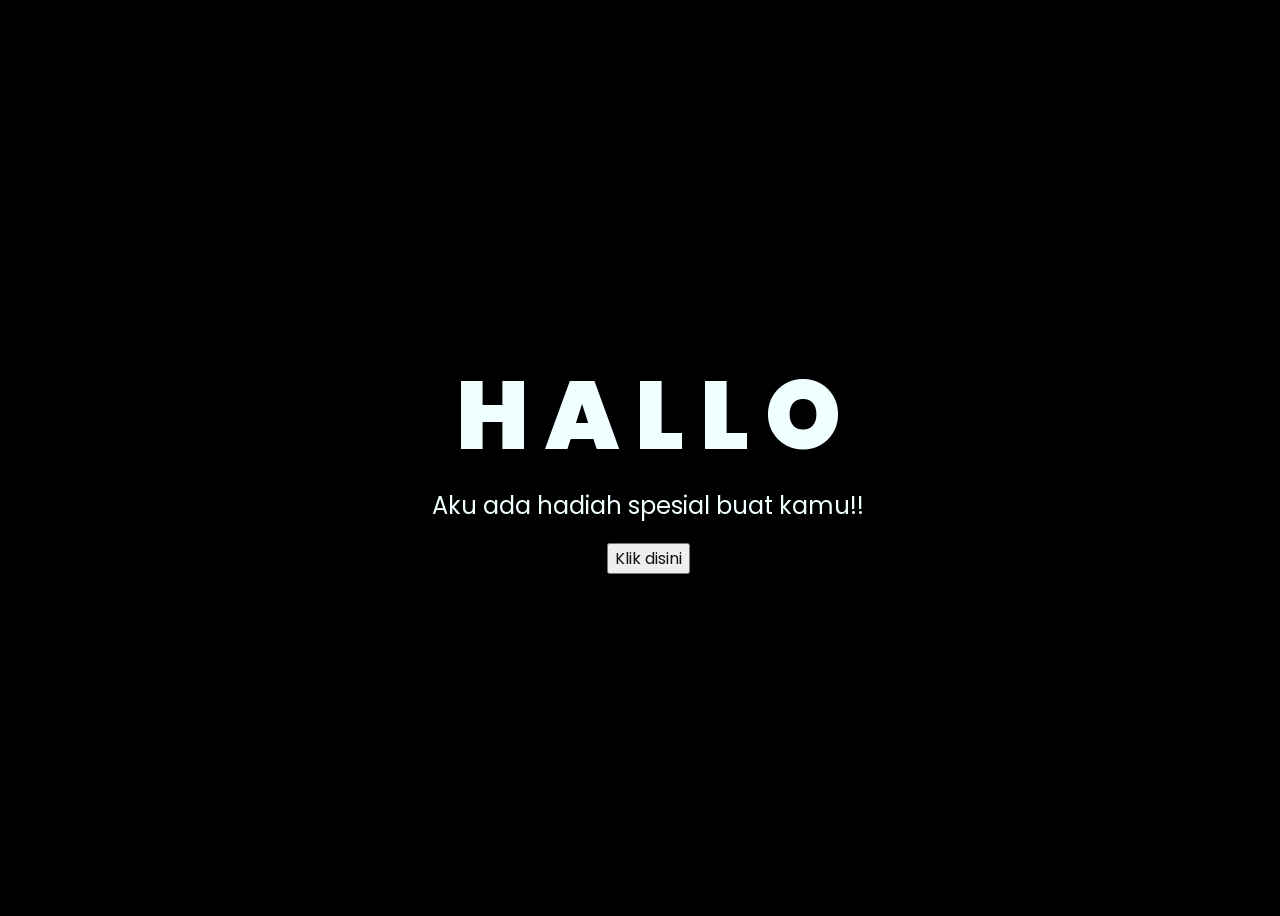
==== index.html @ c17eee43 "Add files via upload" ====
<!DOCTYPE html>
<html lang="en">
<head>
    <meta charset="UTF-8">
    <meta http-equiv="X-UA-Compatible" content="IE=edge">
    <meta name="viewport" content="width=device-width, initial-scale=1.0">
    <link rel="stylesheet" href="style.css">
    <link rel="icon" href="img/flowers.png" type="image/x-icon">
    <title>Flowers</title>
</head>
<body>
    <div class="greetings">
        <span>H</span>
        <span>A</span>
        <span>L</span>
        <span>L</span>
        <span>O</span>
    </div>
    <div class="description">
        <span>Aku ada hadiah spesial buat kamu!!</span>
    </div>
    <div class="button">
        <button>
            <a href="flower.html">Klik disini</a>
        </button>
    </div>
</body>
</html>
---- style.css ----
@import url('https://fonts.googleapis.com/css2?family=Poppins:ital,wght@0,500;1,900&display=swap');
*{
    font-family: 'Poppins',cursive;
}
body{
    color: azure;
    width: 100%;
    height: 100vh;
    display: flex;
    flex-direction: column;
    align-items: center;
    justify-content: center;
    background-color: black;
}
.greetings{
    font-size: 6rem;
    font-weight: 900;
}
.greetings > span{
    animation: glow 2.5s ease-in-out infinite;
}
@keyframes glow{
    0%, 100%{
        color: #fff;
        text-shadow: 0 0 12px #39c6d6, 0 0 50px #39c6d6, 0 0 100px #39c6d6;
    }
    10%, 90%{
        color: #111;
        text-shadow: none;
    }
}
.greetings > span:nth-child(2){
    animation-delay: .2s ;
}
.greetings > span:nth-child(3){
    animation-delay: .4s ;
}
.greetings > span:nth-child(4){
    animation-delay: .6s;
}
.greetings > span:nth-child(5){
    animation-delay: .8s;
}

.description{
    font-size: 1.5rem;
    margin-bottom: 20px;
}

.button a{
    text-decoration: none;
    font-size: 1rem;
    color: #111;
}
@media screen and (max-width:574px){
    .greetings{
        display: block;
        font-size: 3rem;
        font-weight: 500;
        text-align: center;
    }
    .description{
        font-size: 1rem;
    }
    
    .button a{
        font-size: .5rem;
    }
}
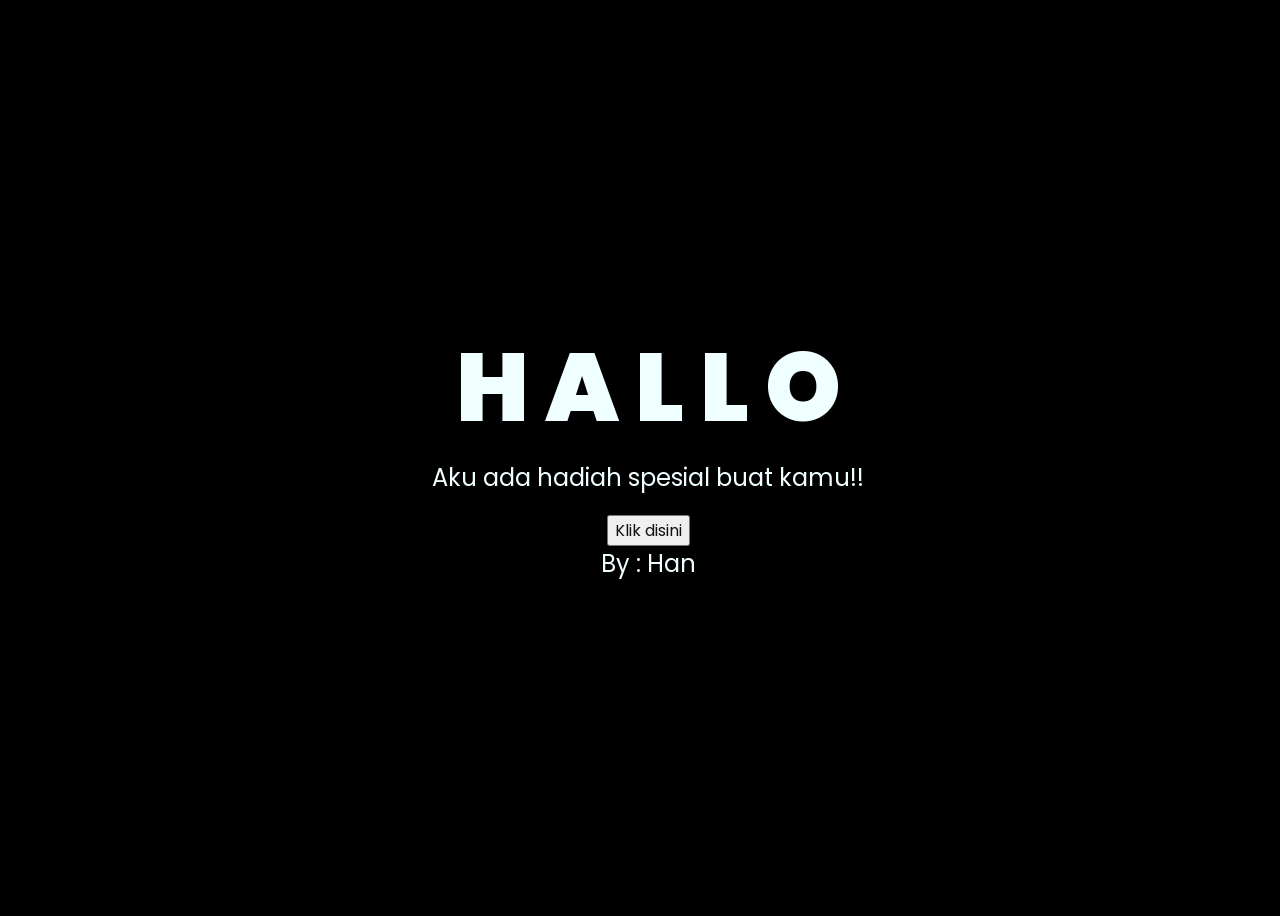
==== commit feb640e0: "Add files via upload" ====
--- a/index.html
+++ b/index.html
@@ -17,12 +17,19 @@
         <span>O</span>
     </div>
     <div class="description">
-        <span>Aku ada hadiah spesial buat kamu!!</span>
+        <span>Aku ada hadiah spesial buat kamu!!
+        </span>
+        
     </div>
     <div class="button">
         <button>
             <a href="flower.html">Klik disini</a>
         </button>
     </div>
+    <div class="description">
+        <span>
+            By : Han
+        </span>
+    </div>
 </body>
 </html>
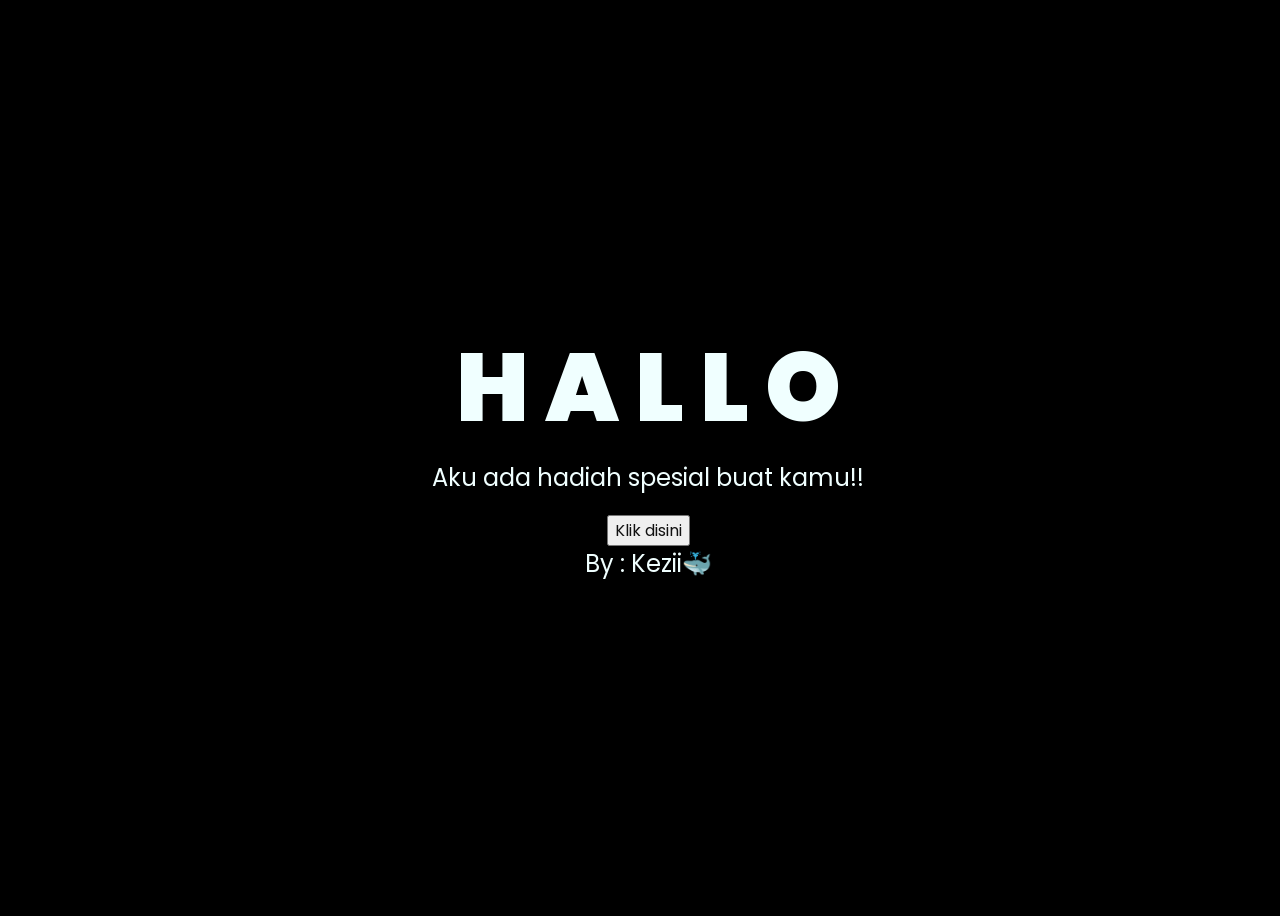
==== commit 3486a837: "index.html" ====
--- a/index.html
+++ b/index.html
@@ -28,8 +28,8 @@
     </div>
     <div class="description">
         <span>
-            By : Han
+            By : Kezii🐳
         </span>
     </div>
 </body>
-</html>+</html>
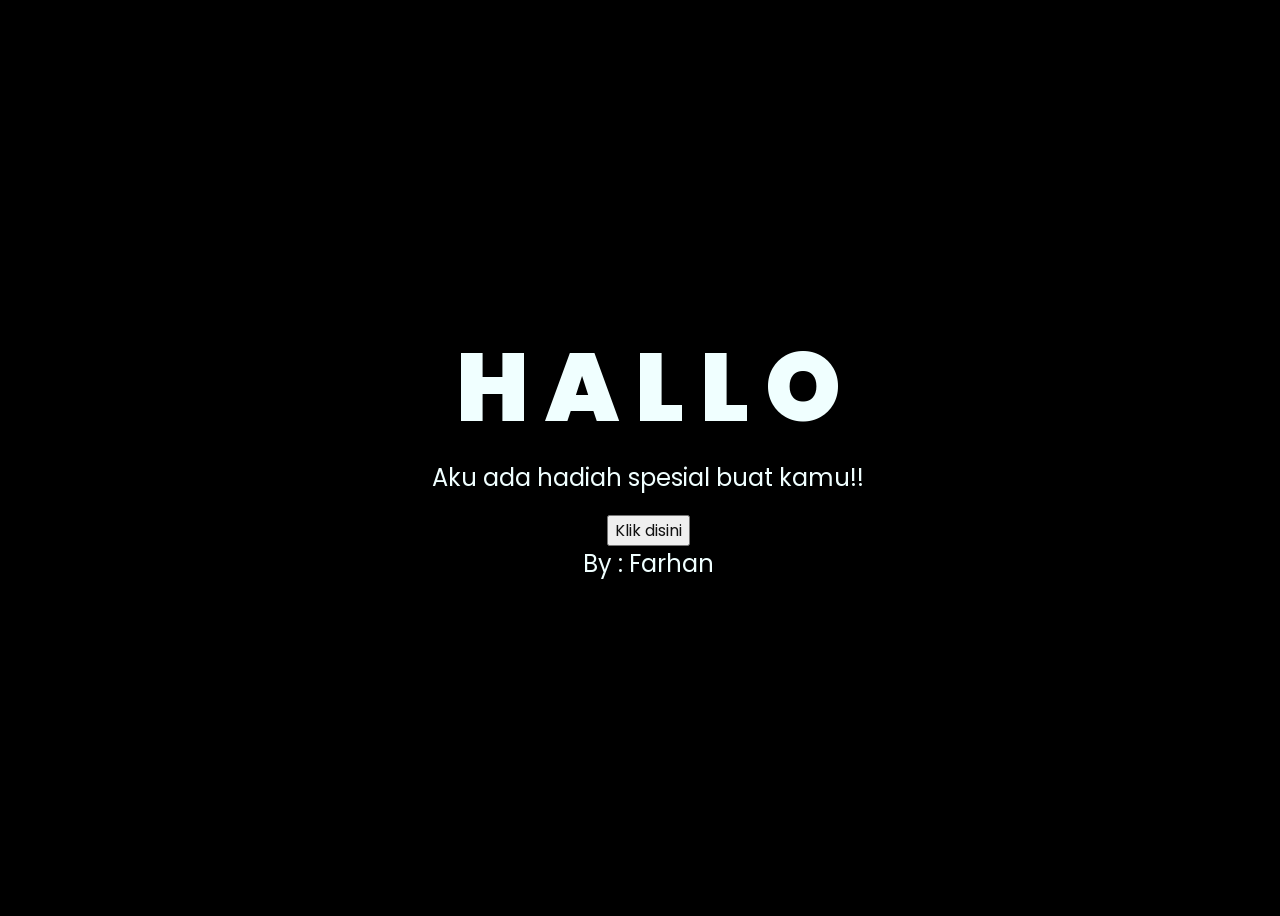
==== commit 8325128e: "Update index.html" ====
--- a/index.html
+++ b/index.html
@@ -28,7 +28,7 @@
     </div>
     <div class="description">
         <span>
-            By : Kezii🐳
+            By : Farhan
         </span>
     </div>
 </body>
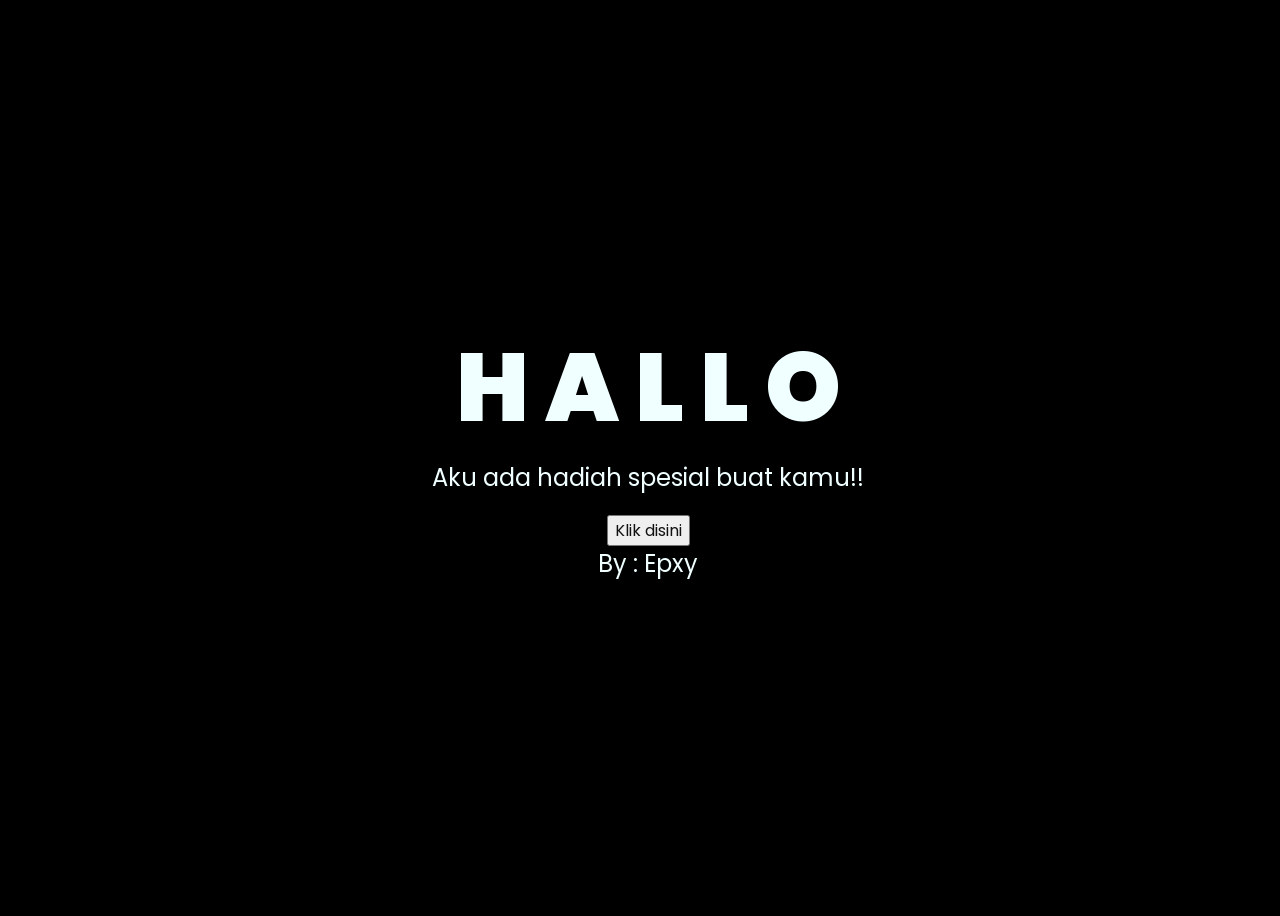
==== commit a3b86e3a: "Update index.html" ====
--- a/index.html
+++ b/index.html
@@ -28,7 +28,7 @@
     </div>
     <div class="description">
         <span>
-            By : Farhan
+            By : Epxy
         </span>
     </div>
 </body>
